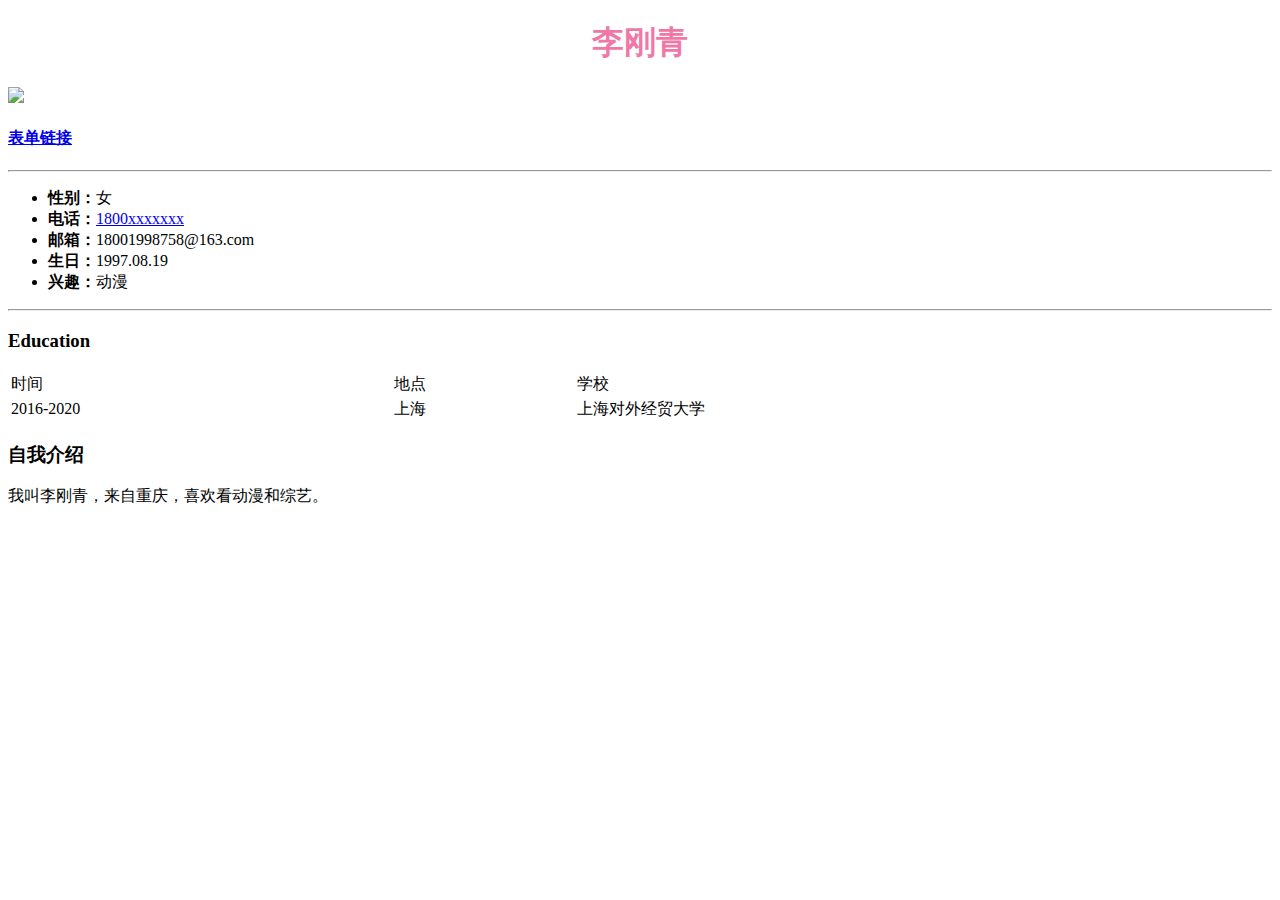
==== index.html @ 5460b561 "我的简历" ====
<!DOCTYPE html>
<html lang="en">

<head>
    <meta charset="UTF-8"> 
    <meta name="viewport" content="width=device-width, initial-scale=1.0">
    <meta http-equiv="X-UA-Compatible" content="ie=edge">
    <title>李刚青简历</title>
</head>

<body>
    <h1 style="text-align:center;color:rgb(240, 120, 166)">李刚青</h1>
    <img src="AT.jpg" width="200px"><br/>

    <h4><a href="form.html">表单链接</a></h4>
    <hr>
    <ul>
        <li>
            <b>性别：</b>女
        </li>
        <li>
            <b>电话：</b><a href="http://www.baidu.com" target="_blank">1800xxxxxxx</a>
        </li>
        <li>
            <b>邮箱：</b>18001998758@163.com
        </li>
        <li>
            <b>生日：</b>1997.08.19
        </li>
        <li>
            <b>兴趣：</b>动漫
        </li>
    </ul>
    <hr>
    <h3>Education</h3>
    <table style="width:100%">
        <tr>
            <td>时间</td>
            <td>地点</td>
            <td>学校</td>
        </tr>
        <tr>
            <td>2016-2020</td>
            <td>上海</td>
            <td>上海对外经贸大学</td>
        </tr>

    </table>
    <h3>自我介绍</h3>
    <p>我叫李刚青，来自重庆，喜欢看动漫和综艺。</p>
</body>

</html>
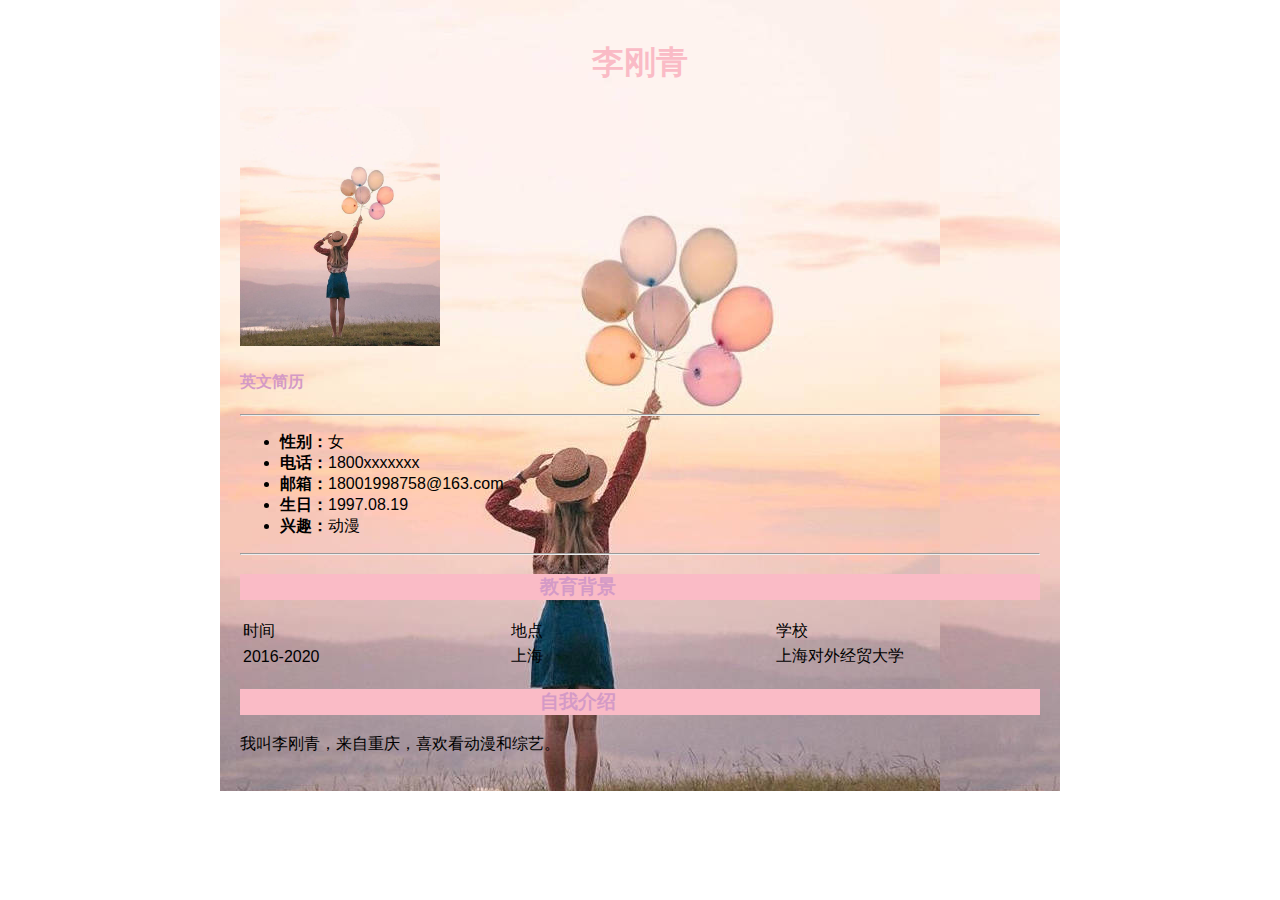
==== commit 5d38f2ee: "简历" ====
--- a/index.html
+++ b/index.html
@@ -2,24 +2,29 @@
 <html lang="en">
 
 <head>
-    <meta charset="UTF-8"> 
+    <meta charset="UTF-8">
     <meta name="viewport" content="width=device-width, initial-scale=1.0">
     <meta http-equiv="X-UA-Compatible" content="ie=edge">
     <title>李刚青简历</title>
+    <link rel="stylesheet" href="style.css">
 </head>
 
 <body>
-    <h1 style="text-align:center;color:rgb(240, 120, 166)">李刚青</h1>
-    <img src="AT.jpg" width="200px"><br/>
+    <div class="container">
+    <h1 style="text-align:center;color:rgb(250, 187, 198)"> 李刚青</h1>
+    <img src="me.jpg" width="200px">
+    <br/>
 
-    <h4><a href="form.html">表单链接</a></h4>
+    <h4>
+        <a href="form.html">英文简历</a>
+    </h4>
     <hr>
     <ul>
         <li>
             <b>性别：</b>女
         </li>
         <li>
-            <b>电话：</b><a href="http://www.baidu.com" target="_blank">1800xxxxxxx</a>
+            <b>电话：</b>1800xxxxxxx
         </li>
         <li>
             <b>邮箱：</b>18001998758@163.com
@@ -32,12 +37,12 @@
         </li>
     </ul>
     <hr>
-    <h3>Education</h3>
+    <h3 style="color:rgb(212, 154, 198)">教育背景</h3>
     <table style="width:100%">
         <tr>
-            <td>时间</td>
-            <td>地点</td>
-            <td>学校</td>
+            <td width="300px">时间</td>
+            <td width="300px">地点</td>
+            <td width="300px">学校</td>
         </tr>
         <tr>
             <td>2016-2020</td>
@@ -46,8 +51,9 @@
         </tr>
 
     </table>
-    <h3>自我介绍</h3>
+    <h3 style="color:rgb(212, 154, 198)">自我介绍</h3>
     <p>我叫李刚青，来自重庆，喜欢看动漫和综艺。</p>
+    </div>
 </body>
 
-</html>
+</html>--- a/style.css
+++ b/style.css
@@ -0,0 +1,42 @@
+body{
+   font-family: -apple-system, BlinkMacSystemFont, 'Segoe UI', Roboto, Oxygen, Ubuntu, Cantarell, 'Open Sans', 'Helvetica Neue', sans-serif;
+   margin: 0;
+   padding: 0; 
+}
+
+h1{
+    text-align: center;
+}
+
+a{
+    text-decoration: none;
+    color: rgb(212, 154, 198);
+}
+
+h3{
+    background-color: rgb(250, 187, 198);
+    color: rgb(125, 168, 233);
+    padding-left:300px;
+}
+
+
+
+
+
+p{
+    text-align: 10px;
+}
+
+
+
+.centerimg{
+    text-align: center;
+}
+
+.container{
+    width: 800px;
+    margin: 0 auto;
+    background: url("me.jpg");
+    margin-top: 0;
+    padding: 20px
+}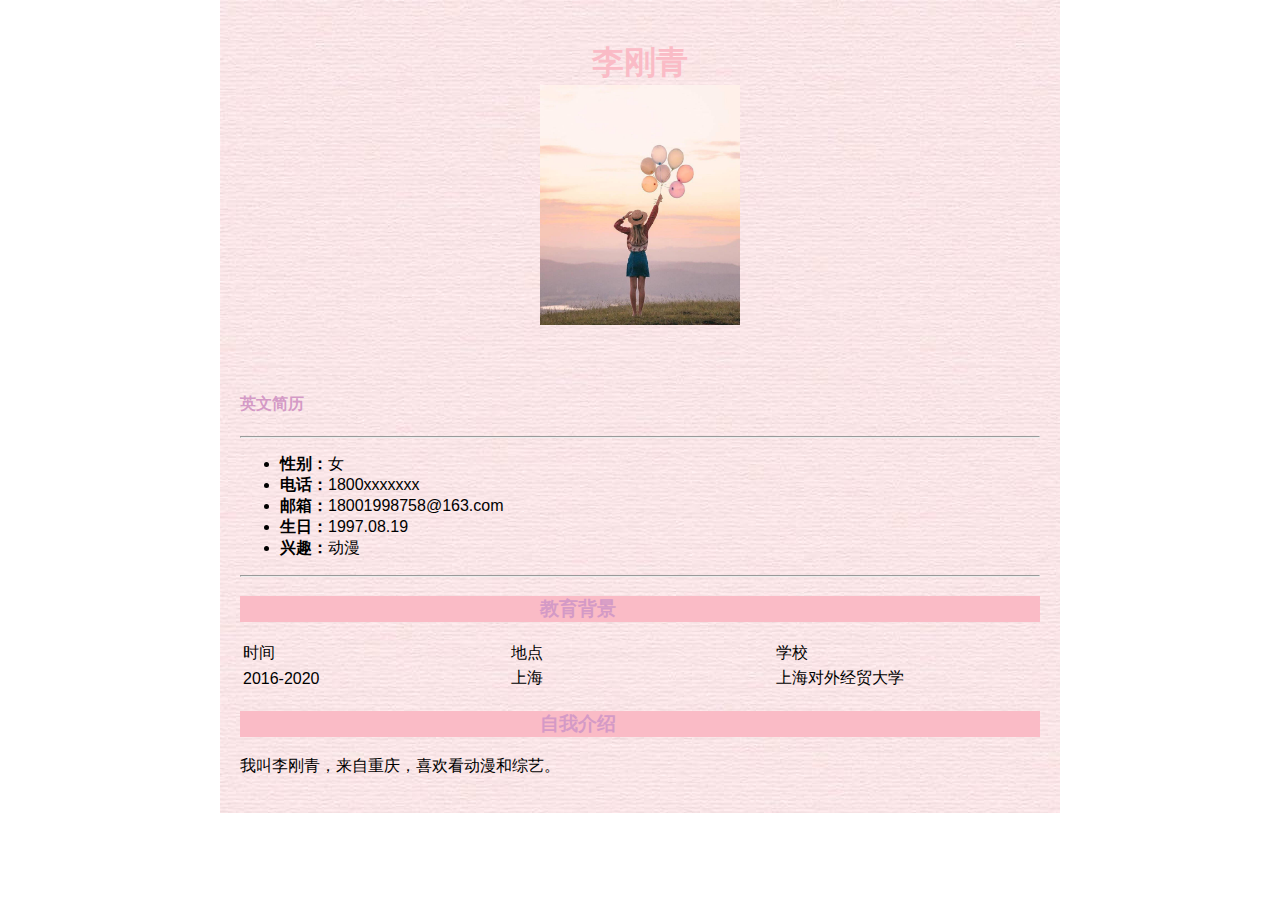
==== commit 6b295dfe: "luckyTamara.github.io" ====
--- a/index.html
+++ b/index.html
@@ -11,48 +11,49 @@
 
 <body>
     <div class="container">
-    <h1 style="text-align:center;color:rgb(250, 187, 198)"> 李刚青</h1>
-    <img src="me.jpg" width="200px">
-    <br/>
+        <h1 style="text-align:center;color:rgb(250, 187, 198)"> 李刚青
+         <div class="centerimg">   <img src="me.jpg" width="200px"></div>
+        </h1>
+        <br/>
 
-    <h4>
-        <a href="form.html">英文简历</a>
-    </h4>
-    <hr>
-    <ul>
-        <li>
-            <b>性别：</b>女
-        </li>
-        <li>
-            <b>电话：</b>1800xxxxxxx
-        </li>
-        <li>
-            <b>邮箱：</b>18001998758@163.com
-        </li>
-        <li>
-            <b>生日：</b>1997.08.19
-        </li>
-        <li>
-            <b>兴趣：</b>动漫
-        </li>
-    </ul>
-    <hr>
-    <h3 style="color:rgb(212, 154, 198)">教育背景</h3>
-    <table style="width:100%">
-        <tr>
-            <td width="300px">时间</td>
-            <td width="300px">地点</td>
-            <td width="300px">学校</td>
-        </tr>
-        <tr>
-            <td>2016-2020</td>
-            <td>上海</td>
-            <td>上海对外经贸大学</td>
-        </tr>
+        <h4>
+            <a href="form.html">英文简历</a>
+        </h4>
+        <hr>
+        <ul>
+            <li>
+                <b>性别：</b>女
+            </li>
+            <li>
+                <b>电话：</b>1800xxxxxxx
+            </li>
+            <li>
+                <b>邮箱：</b>18001998758@163.com
+            </li>
+            <li>
+                <b>生日：</b>1997.08.19
+            </li>
+            <li>
+                <b>兴趣：</b>动漫
+            </li>
+        </ul>
+        <hr>
+        <h3 style="color:rgb(212, 154, 198)">教育背景</h3>
+        <table style="width:100%">
+            <tr>
+                <td width="300px">时间</td>
+                <td width="300px">地点</td>
+                <td width="300px">学校</td>
+            </tr>
+            <tr>
+                <td>2016-2020</td>
+                <td>上海</td>
+                <td>上海对外经贸大学</td>
+            </tr>
 
-    </table>
-    <h3 style="color:rgb(212, 154, 198)">自我介绍</h3>
-    <p>我叫李刚青，来自重庆，喜欢看动漫和综艺。</p>
+        </table>
+        <h3 style="color:rgb(212, 154, 198)">自我介绍</h3>
+        <p>我叫李刚青，来自重庆，喜欢看动漫和综艺。</p>
     </div>
 </body>
 
--- a/style.css
+++ b/style.css
@@ -36,7 +36,8 @@
 .container{
     width: 800px;
     margin: 0 auto;
-    background: url("me.jpg");
+    background: url("B.jpg");
     margin-top: 0;
     padding: 20px
-}+}
+
